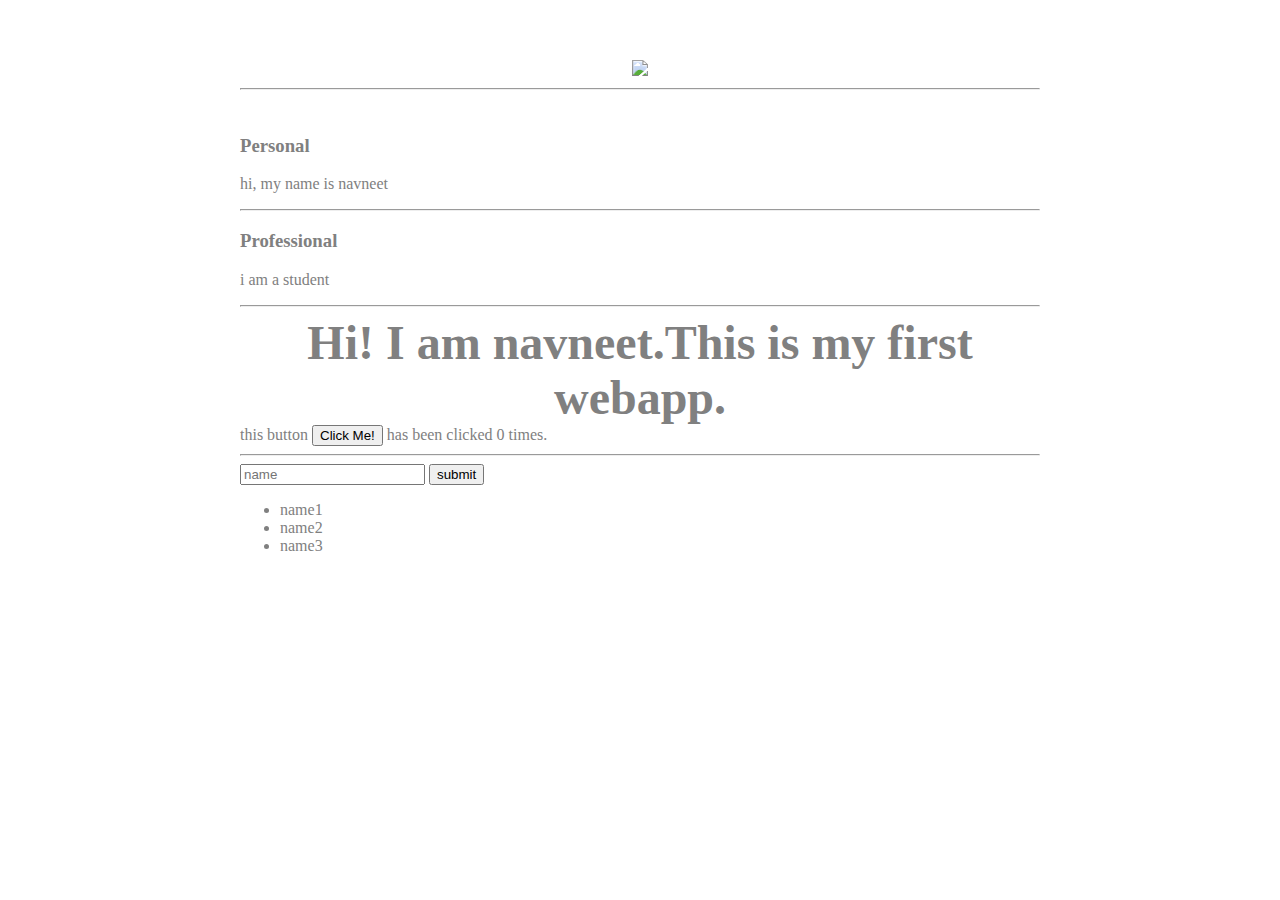
==== ui/index.html @ 7de66dc8 "[imad-console] Updates ui/index.html" ====
<!doctype html>
<html>
    <head>
        <link href="/ui/style.css" rel="stylesheet" />
    </head>
    <body>
        <div class="container">
            <div class="center">
                <img id='madi' class="img-medium" src="https://scontent.fdel7-1.fna.fbcdn.net/v/t1.0-9/16729572_963171560485321_7868869474448773606_n.jpg?oh=d6dc458b3269c580a21d129e64d877aa&oe=5A24FDBD " />
            </div>
            <hr/>
            <br>
            <div>
                <h3>Personal</h3>
                <p>hi, my name is navneet</p>
            </div>
            <hr/>
            <div>
                <h3>Professional</h3>
                <p>i am a student</p>
            </div>
            <hr/>
            <div class="center text-big bold">
                Hi! I am navneet.This is my first webapp.
            </div>
            <div class="footer">
                this button <button id='counter'>Click Me!</button> has been clicked <span id='count'>0</span> times.
                <hr/>
                <input type= "text" id='name' placeholder= "name"/>
                <input type="submit" value="submit" id='submit-btn'/>
                <ul>
                    <li>name1</li>
                    <li>name2</li>
                    <li>name3</li>
                </ul>
            </div>
        </div>
        <script type="text/javascript" src="/ui/main.js">
        </script>
    </body>
</html>
---- ui/style.css ----
body {
    margin: 0 auto;
    
}

.center {
    text-align: center;
}

.text-big {
    font-size: 300%;
}

.bold {
    font-weight: bold;
}

.img-medium {
    height: 200px;
}

.container{
            margin: 0 auto;
            max-width: 800px;
            padding: 60px 15px;
            background-color: white;
            color: gray;
            font-family: botswana,serif;
        }
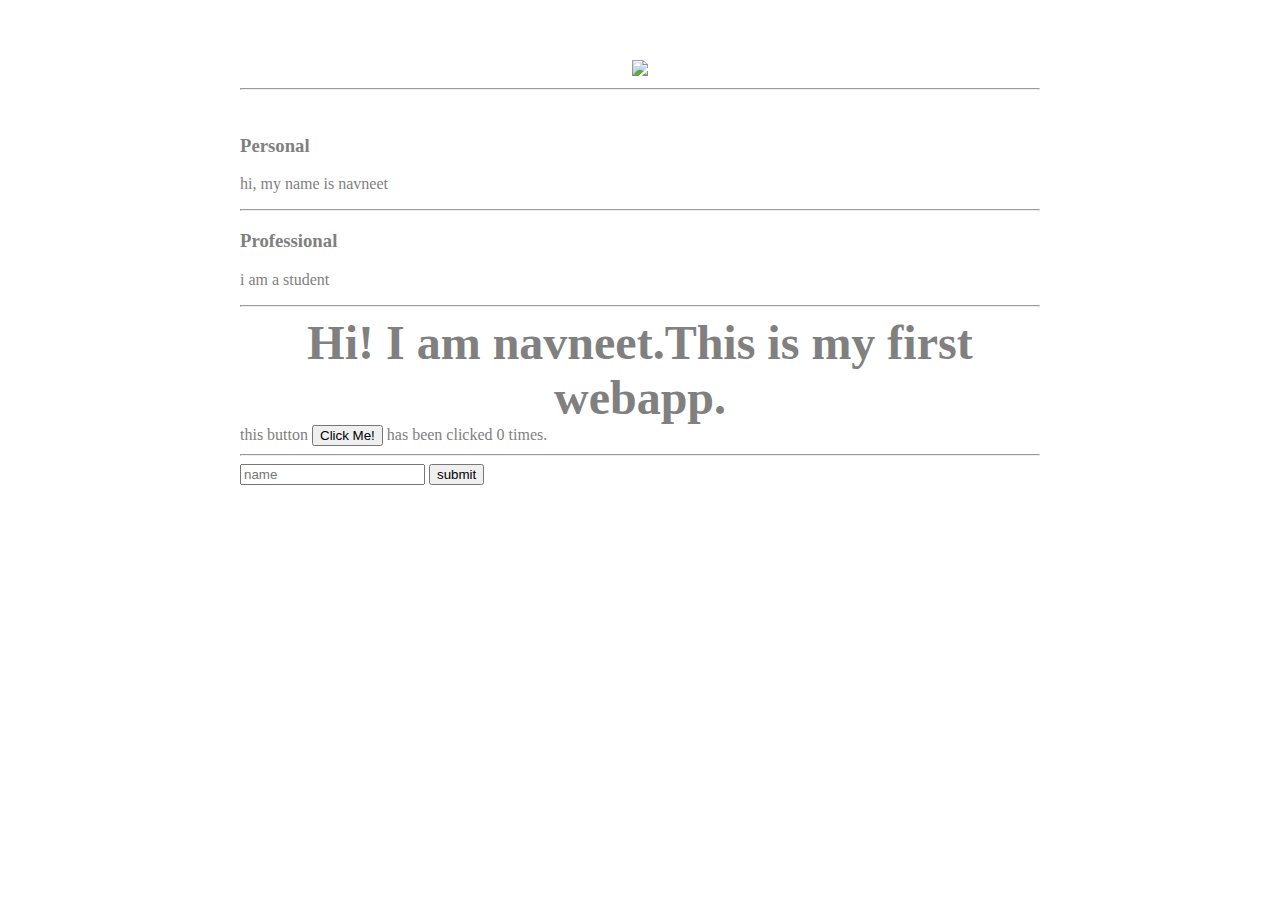
==== commit d93d6788: "[imad-console] Updates ui/index.html" ====
--- a/ui/index.html
+++ b/ui/index.html
@@ -28,10 +28,7 @@
                 <hr/>
                 <input type= "text" id='name' placeholder= "name"/>
                 <input type="submit" value="submit" id='submit-btn'/>
-                <ul>
-                    <li>name1</li>
-                    <li>name2</li>
-                    <li>name3</li>
+                <ul id = 'nameList'>
                 </ul>
             </div>
         </div>
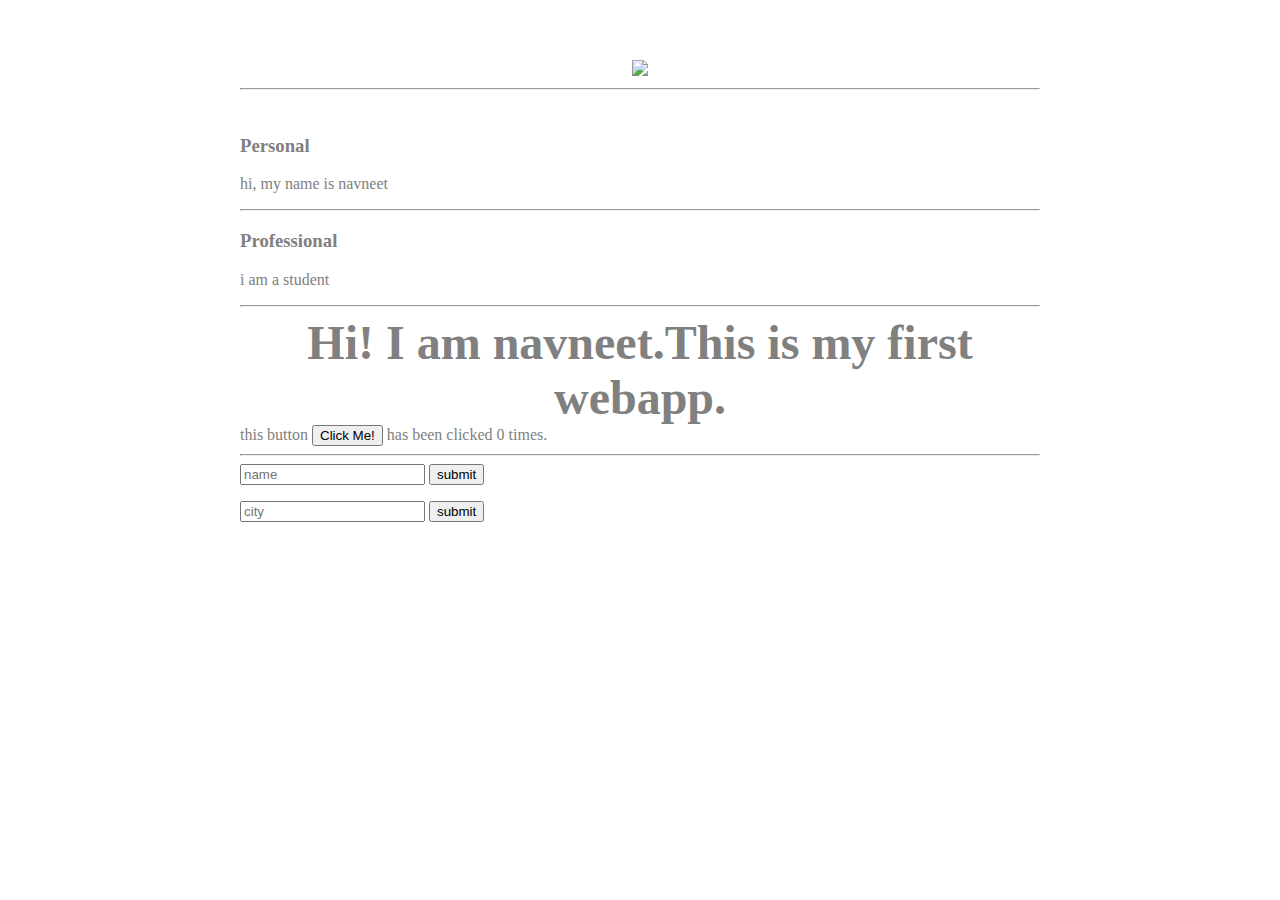
==== commit 1485c6c6: "[imad-console] Updates ui/index.html" ====
--- a/ui/index.html
+++ b/ui/index.html
@@ -30,6 +30,8 @@
                 <input type="submit" value="submit" id='submit-btn'/>
                 <ul id = 'nameList'>
                 </ul>
+                <input type= "text" id='weather' placeholder="city"/>
+                <input type="submit" value= "submit" id= 'submitcity'>
             </div>
         </div>
         <script type="text/javascript" src="/ui/main.js">
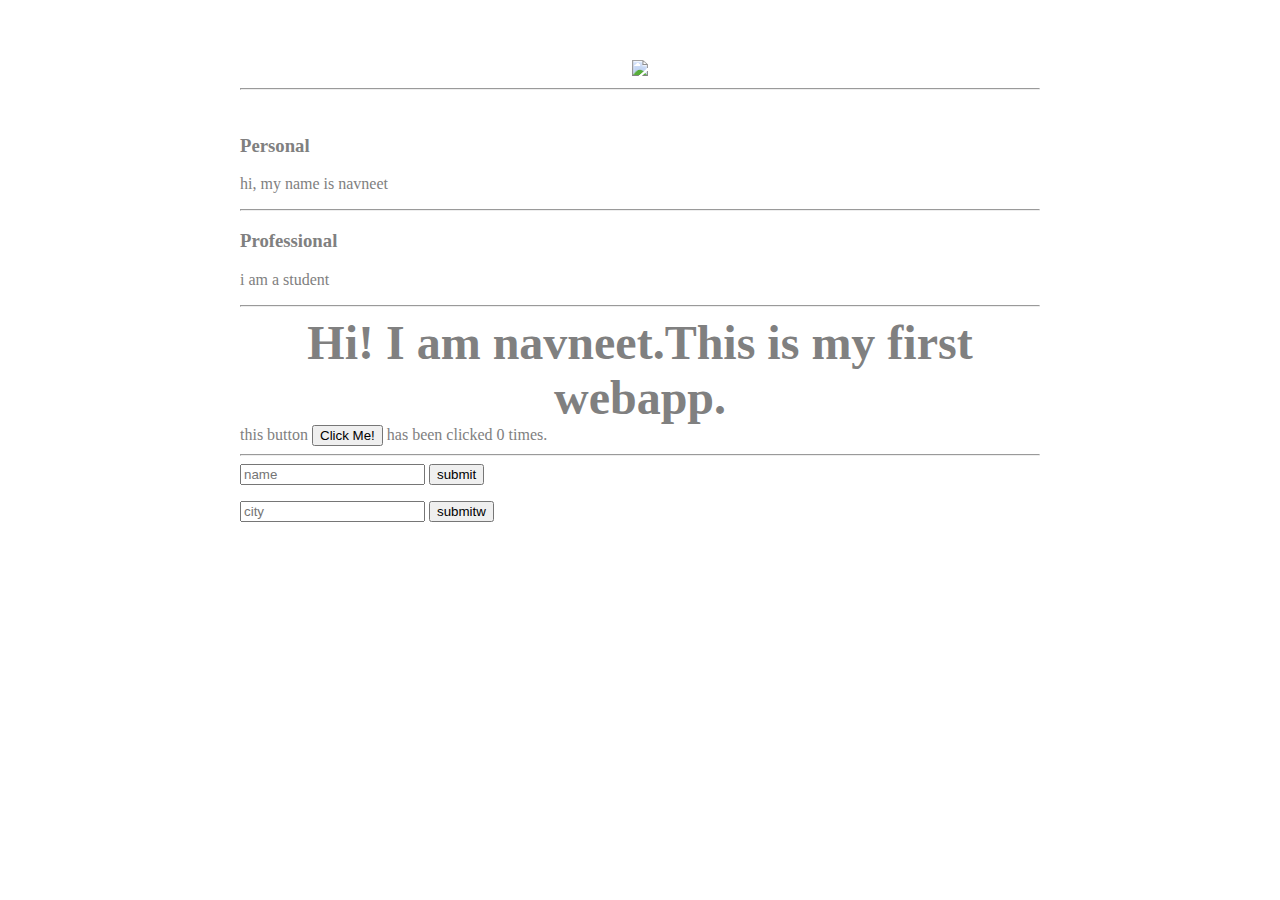
==== commit 0c4076ea: "[imad-console] Updates ui/index.html" ====
--- a/ui/index.html
+++ b/ui/index.html
@@ -27,11 +27,11 @@
                 this button <button id='counter'>Click Me!</button> has been clicked <span id='count'>0</span> times.
                 <hr/>
                 <input type= "text" id='name' placeholder= "name"/>
-                <input type="submit" value="submit" id='submit-btn'/>
+                <input type="submit" value="submit" id='submit_btn'/>
                 <ul id = 'nameList'>
                 </ul>
                 <input type= "text" id='weather' placeholder="city"/>
-                <input type="submit" value= "submit" id= 'submitcity'>
+                <input type="submit" value= "submitw" id= 'submitcity'>
             </div>
         </div>
         <script type="text/javascript" src="/ui/main.js">
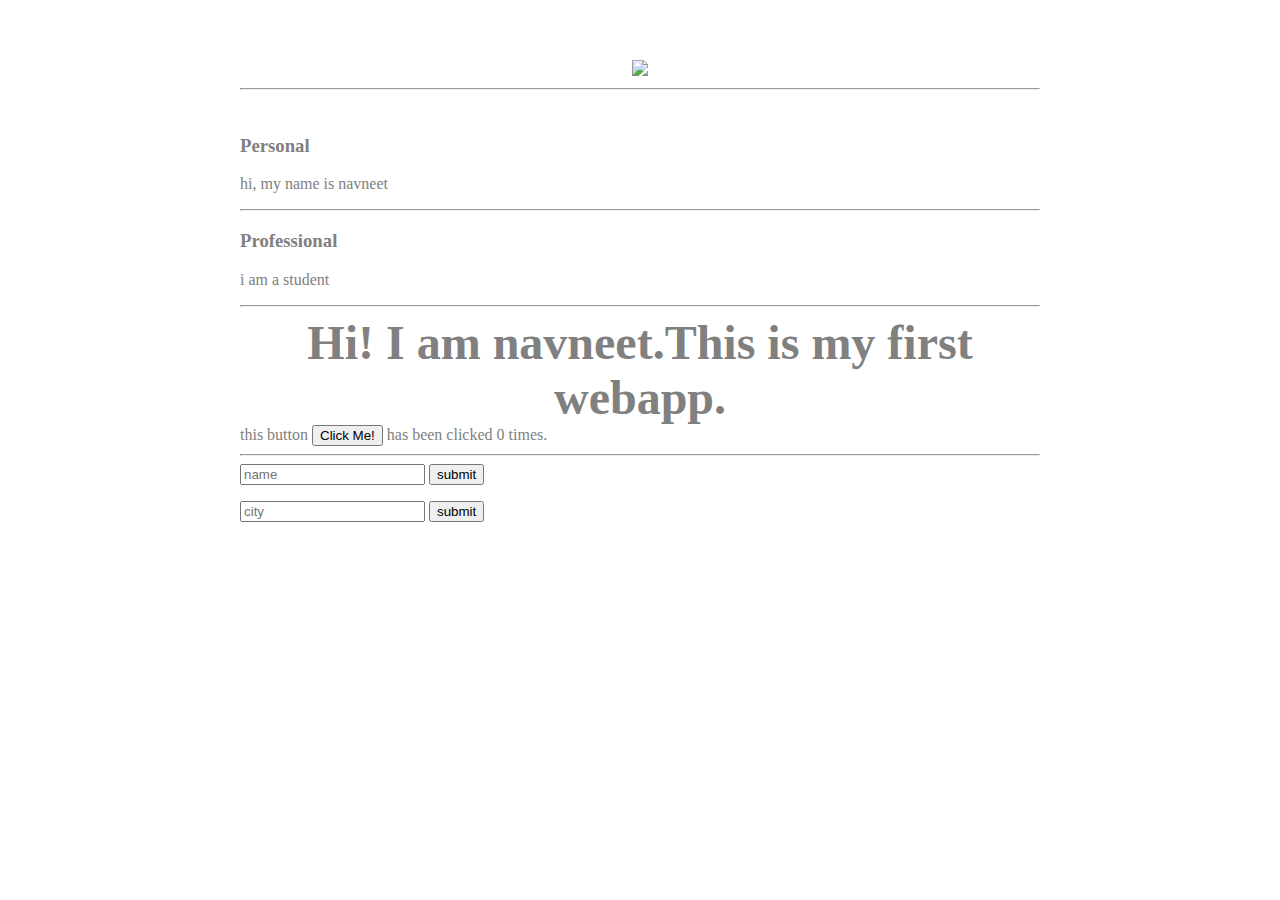
==== commit b3adcc8a: "[imad-console] Updates ui/index.html" ====
--- a/ui/index.html
+++ b/ui/index.html
@@ -31,7 +31,9 @@
                 <ul id = 'nameList'>
                 </ul>
                 <input type= "text" id='weather' placeholder="city"/>
-                <input type="submit" value= "submitw" id= 'submitcity'>
+                <input type="submit" value= "submit" id= 'submitcity'>
+                 <ul id = 'citynames'>
+                </ul>
             </div>
         </div>
         <script type="text/javascript" src="/ui/main.js">
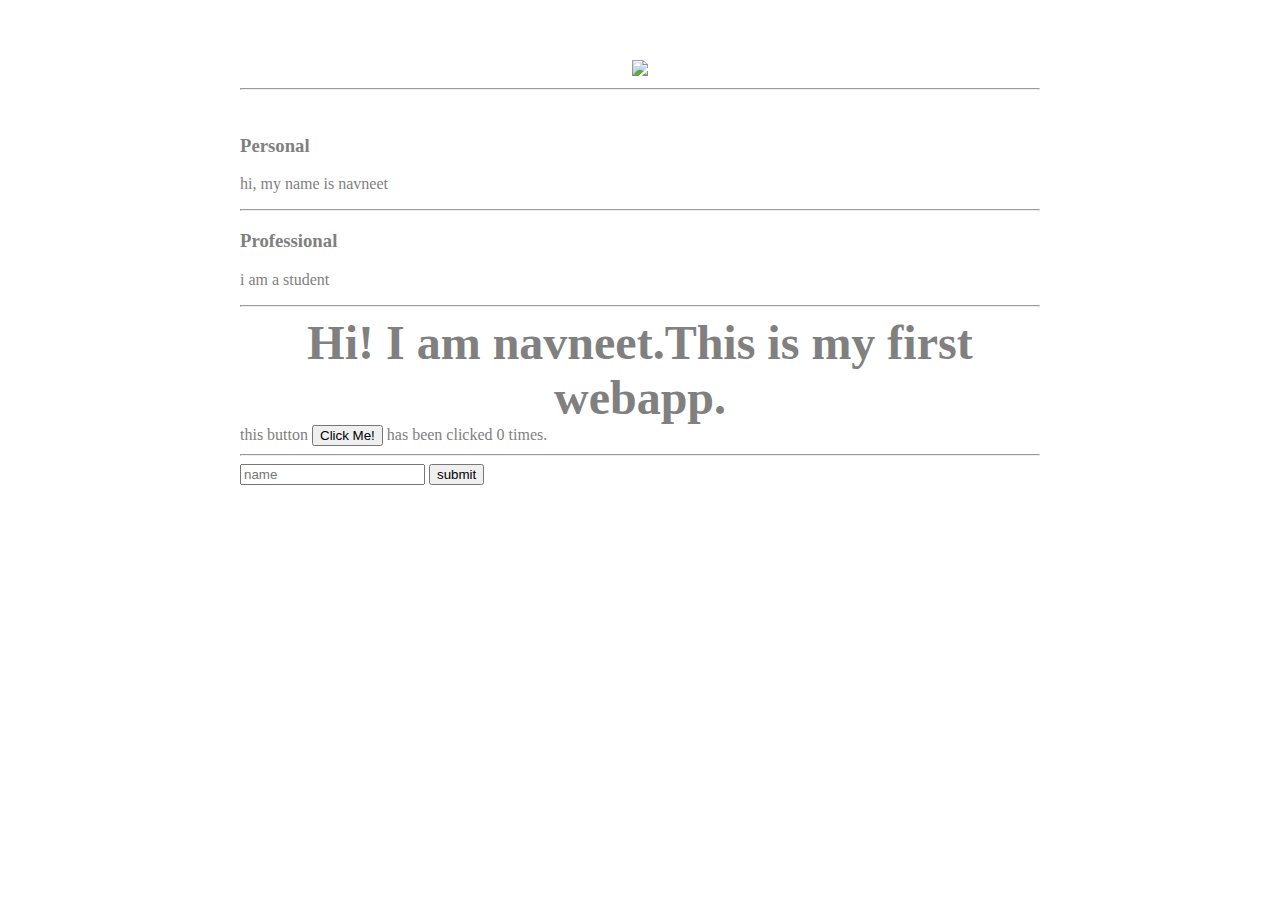
==== commit b6f9e5fb: "[imad-console] Updates ui/index.html" ====
--- a/ui/index.html
+++ b/ui/index.html
@@ -30,10 +30,6 @@
                 <input type="submit" value="submit" id='submit_btn'/>
                 <ul id = 'nameList'>
                 </ul>
-                <input type= "text" id='weather' placeholder="city"/>
-                <input type="submit" value= "submit" id= 'submitcity'>
-                 <ul id = 'citynames'>
-                </ul>
             </div>
         </div>
         <script type="text/javascript" src="/ui/main.js">
